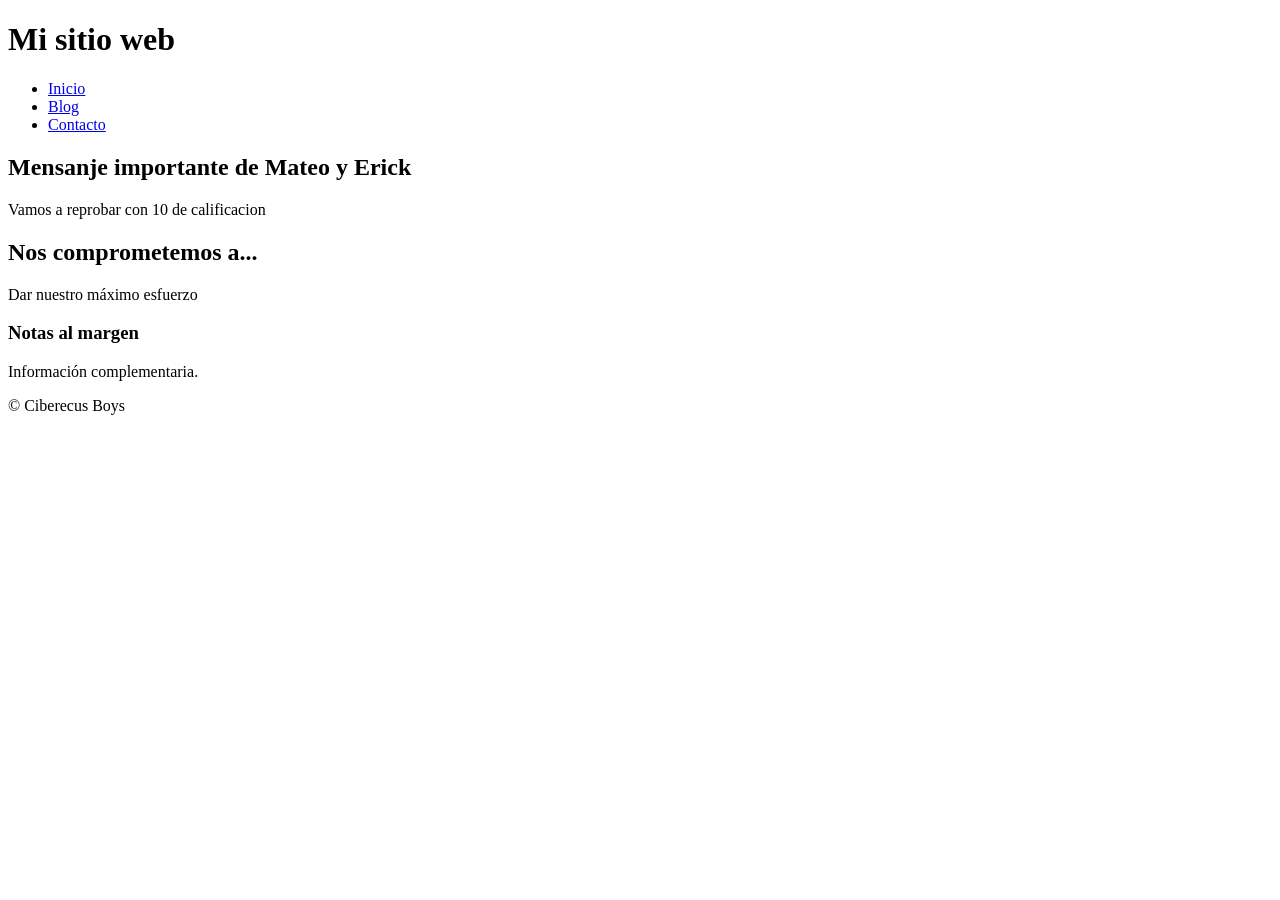
==== index.html @ 1c849632 "Nav en HTML" ====
<!DOCTYPE html>
<html lang="es">
<head>
  <meta charset="UTF-8">
  <meta name="viewport" content="width=device-width, initial-scale=1.0">
  <title>Mi sitio web</title>
</head>
<body>
  <header>
    <h1>Mi sitio web</h1>
    <nav>
      <ul>
        <li><a href="/">Inicio</a></li>
        <li><a href="/blog">Blog</a></li>
        <li><a href="/contacto">Contacto</a></li>
      </ul>
    </nav>
  </header>

  <main>
    <section>
      <h2>Mensanje importante de Mateo y Erick</h2>
      <p>Vamos a reprobar con 10 de calificacion</p>
    </section>

    <article>
      <h2>Nos comprometemos a...</h2>
      <p>Dar nuestro máximo esfuerzo</p>
    </article>
  </main>

  <aside>
    <h3>Notas al margen</h3>
    <p>Información complementaria.</p>
  </aside>

  <footer>
    <p>© Ciberecus Boys</p>
  </footer>
</body>
</html>
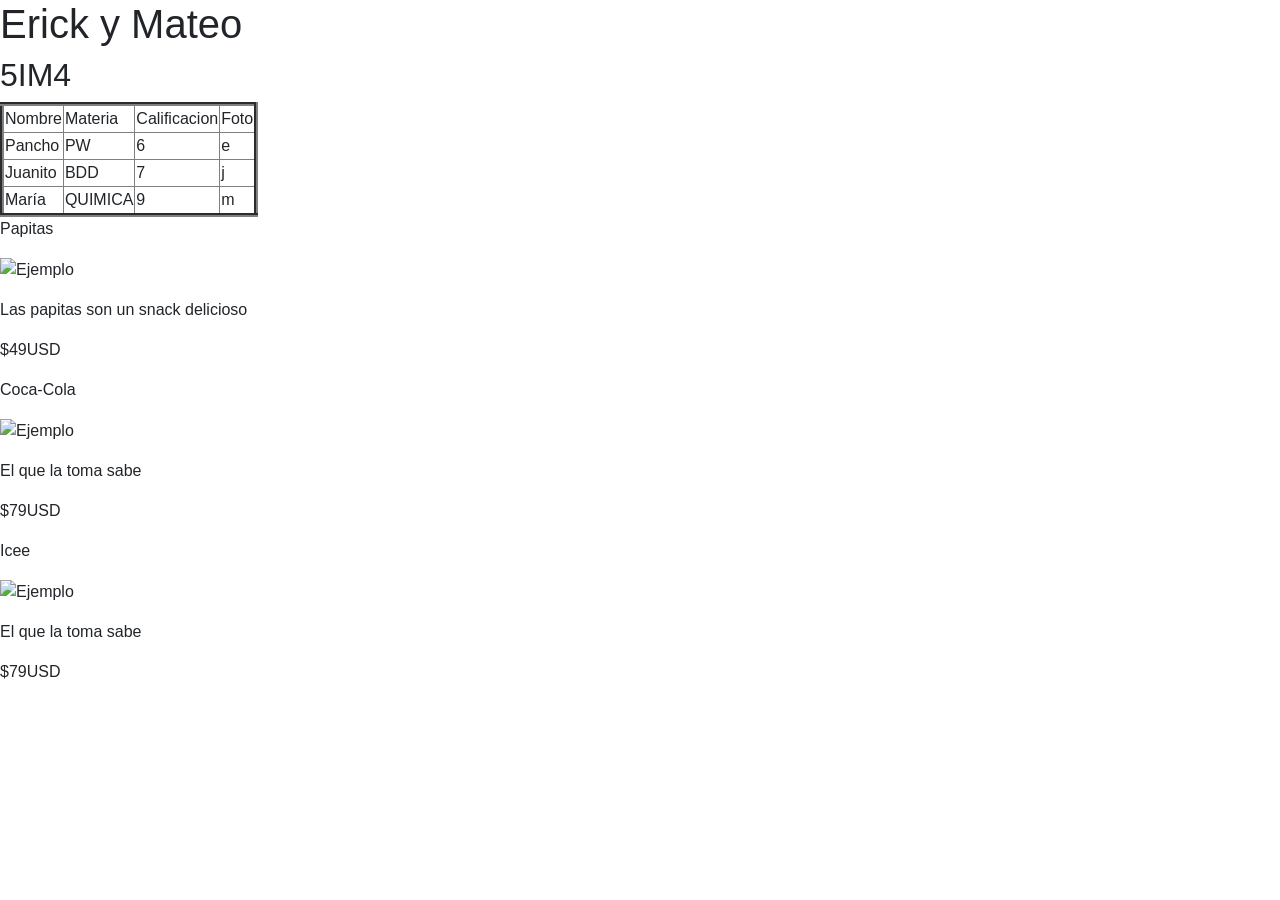
==== commit 28c591b2: "Revise index.html with new layout and content Updated the HTML structure and content for the site, i" ====
--- a/index.html
+++ b/index.html
@@ -1,41 +1,66 @@
 <!DOCTYPE html>
 <html lang="es">
 <head>
-  <meta charset="UTF-8">
-  <meta name="viewport" content="width=device-width, initial-scale=1.0">
-  <title>Mi sitio web</title>
+    <meta charset="UTF-8">
+    <meta name="viewport" content="width=device-width, initial-scale=1.0">
+    <title>Evaluacion 1</title>
+    <link rel="stylesheet" href="https://stackpath.bootstrapcdn.com/bootstrap/4.5.2/css/bootstrap.min.css">
+    <link rel="stylesheet" href="css/estilos.css">
 </head>
 <body>
-  <header>
-    <h1>Mi sitio web</h1>
-    <nav>
-      <ul>
-        <li><a href="/">Inicio</a></li>
-        <li><a href="/blog">Blog</a></li>
-        <li><a href="/contacto">Contacto</a></li>
-      </ul>
-    </nav>
-  </header>
+    
+    <h1>Erick y Mateo</h1>
+    <h2>5IM4</h2>
 
-  <main>
-    <section>
-      <h2>Mensanje importante de Mateo y Erick</h2>
-      <p>Vamos a reprobar con 10 de calificacion</p>
-    </section>
+    <table border="4">
+      <tr>
+        <td>Nombre</td>
+        <td>Materia</td>
+        <td>Calificacion</td>
+        <td>Foto</td>
+      </tr>
+      <tr>
+        <td>Pancho</td>
+        <td>PW</td>
+        <td>6</td>
+        <td> e</td>
+      </tr>
+      <tr>
+        <td>Juanito</td>
+        <td>BDD</td>
+        <td>7</td>
+        <td> j</td>
+      </tr>
+      <tr>
+        <td>María</td>
+        <td>QUIMICA</td>
+        <td>9</td>
+        <td> m</td> 
+      </tr>
+    </table>
 
-    <article>
-      <h2>Nos comprometemos a...</h2>
-      <p>Dar nuestro máximo esfuerzo</p>
-    </article>
-  </main>
+    <div class="contenedor">
+        <div class="ficha">
+            <p class="titulo">Papitas</p>
+            <p class="imagen"><img src="images/papitas.jpg" alt="Ejemplo" width="50" height="50"></p>
+            <p class="descripcion">Las papitas son un snack delicioso</p>
+            <p class="precio">$49<span class="moneda">USD</span></p>
+        </div>
+        
+        <div class="ficha">
+            <p class="titulo">Coca-Cola</p>
+            <p class="imagen"><img src="images/pepsi.jpg" alt="Ejemplo" width="50" height="50"></p>
+            <p class="descripcion">El que la toma sabe</p>
+            <p class="precio">$79<span class="moneda">USD</span></p>
+        </div>
 
-  <aside>
-    <h3>Notas al margen</h3>
-    <p>Información complementaria.</p>
-  </aside>
+        <div class="ficha">
+            <p class="titulo">Icee</p>
+            <p class="imagen"><img src="images/icee.jpg" alt="Ejemplo" width="50" height="50"></p>
+            <p class="descripcion">El que la toma sabe</p>
+            <p class="precio">$79<span class="moneda">USD</span></p>
+        </div>
+    </div> <!-- Se agregó el div de cierre que faltaba -->
 
-  <footer>
-    <p>© Ciberecus Boys</p>
-  </footer>
 </body>
-</html>+</html>
